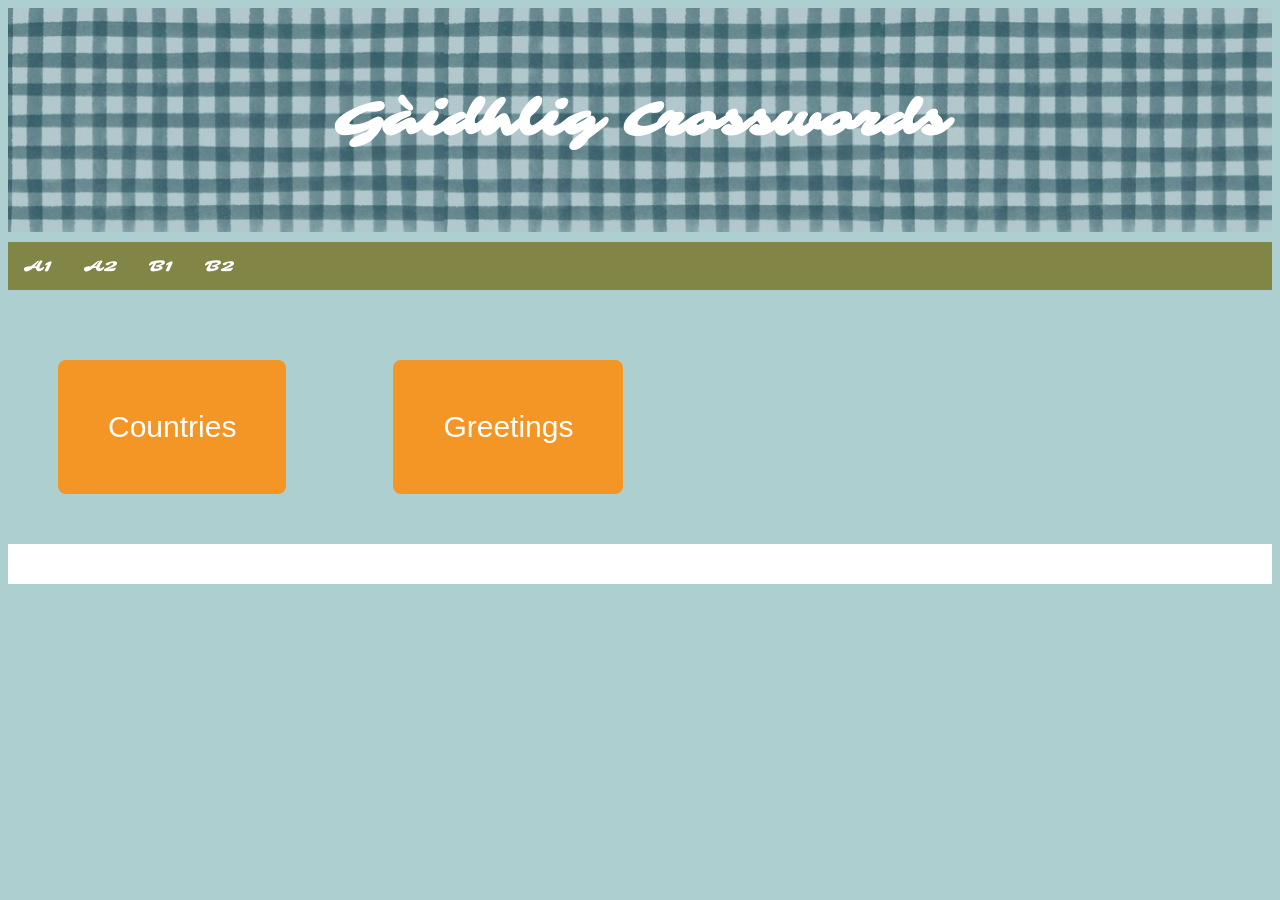
==== a1.html @ 162473a5 "fixed header, added CSS to other pages, added category buttons" ====
<!DOCTYPE html>
<html>
    <head>
        <link rel="stylesheet" href="style.css" type="text/css">
        <title>A1</title>
    </head>
    <body>
        <div class="header">
            <h1> Gàidhlig Crosswords </h1>
        </div>

        <div>
            <ul class="navBar">
                <li> <a href="a1.html">A1</a></li>
                <li> <a href="a2.html">A2</a></li>
                <li> <a href="b1.html">B1</a></li>
                <li> <a href="b2.html">B2</a></li>
            </ul>
        </div>

        <div>
            <button class="catagory" onclick="createFrameBoxes(countriesValues)">Countries</button>
            <button class="catagory" onclick="createFrameBoxes(greetingValues)">Greetings</button>
        </div>

        <div class="demo">

        </div>

    </body>
</html>
---- style.css ----
@import url('https://fonts.googleapis.com/css?family=Sarina');

body {
    background-color: #AECFD0 ;
    font-family: 'Sarina';
}

.header{
    background-image: url('Assets/header.png');
    background-repeat: no-repeat;
    background-size: cover;
    padding: 50px;
}

h1{
    color: white;
    font-family: 'Sarina';
    font-size: 48px;
    text-align: center;
}

ul{
    list-style-type: none;
    margin-left: 0px;
    margin-right: 0px;
    margin-top: 10px ;
    margin-bottom: 20px;
    padding: 0;
    overflow: hidden;
    background-color: #818546;
    display: flex;
    text-align: center;
}

ul li {
    float: middle;
}

ul li a {
    display:block;
    color: white;
    text-align: center;
    padding: 14px 16px;
    text-decoration: none;
}

ul li a:hover {
    background-color: #55582c;
}

.demo {
    background-color: white;
    padding: 20px;
}

table{
    background: #AECFD0;
    display: inline-block;
    vertical-align: middle;
}
th{
    width: 40px;
    height: 40px;
    position: relative;
    
}

.b {
    background-color: black;
}

.w {
    background-color: white;
}

th span{
    font-size: 10px;
    position: absolute;
    top: 2px;
    left: 2px;
}
 
.white:hover{
    background-color: #F7E9B2;
}

.clues, .across, .down{
    display: inline-block;
    vertical-align: middle;
    padding: 20px;
}

.catagory{
    background-color:#F49625;
    color: white; 
    border: none;
    padding: 50px;
    text-align: center;
    text-decoration: none;
    display: inline-block;
    cursor: pointer;
    border-radius: 8px;
    margin: 50px;
    font-size: 30px;

}

.buttons{
    position: relative;

}
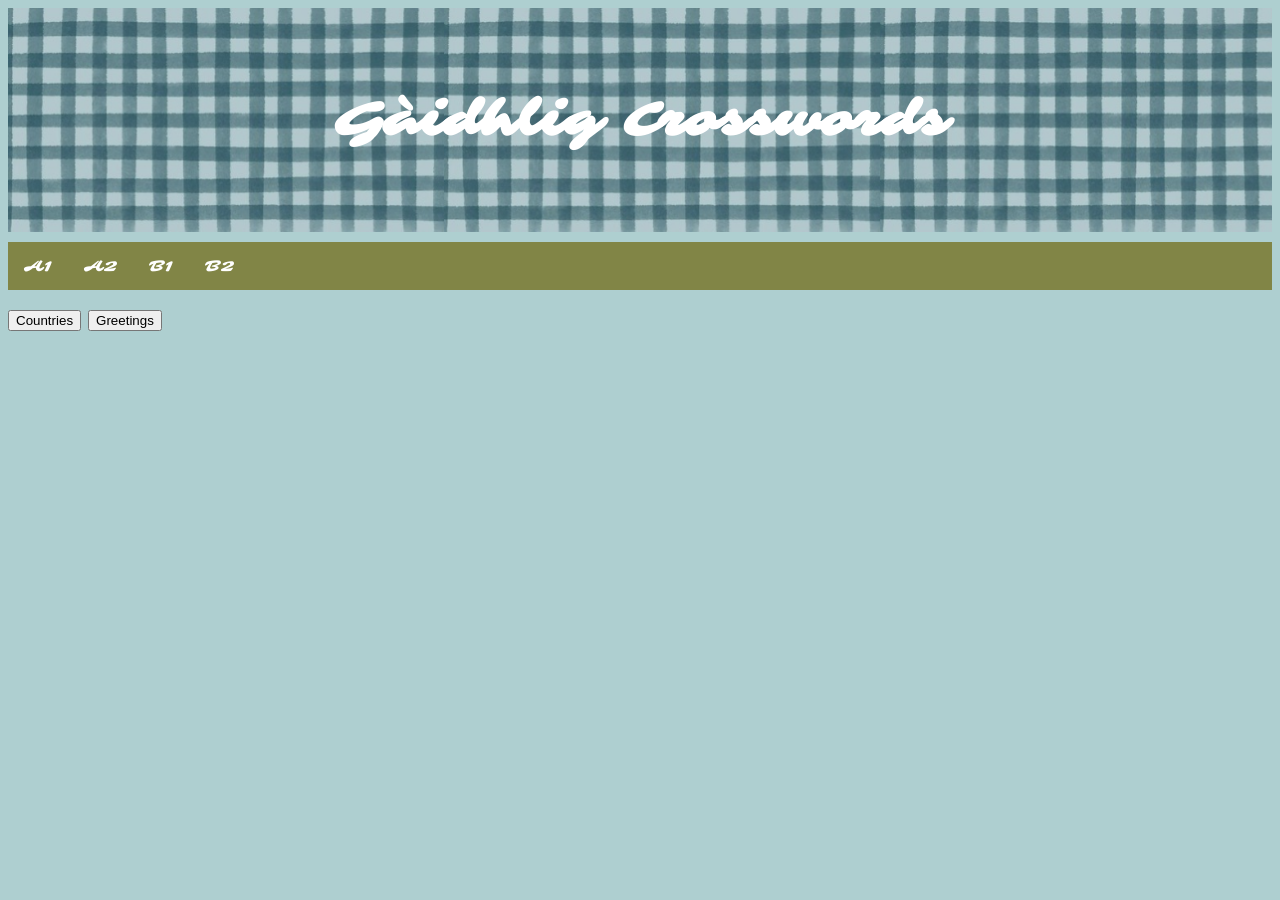
==== commit 730d9d41: "added more feature to the demo crossword" ====
--- a/a1.html
+++ b/a1.html
@@ -23,8 +23,12 @@
             <button class="catagory" onclick="createFrameBoxes(greetingValues)">Greetings</button>
         </div>
 
-        <div class="demo">
+        <div class = "countries">
+            <table id="board"></table>
+        </div>
 
+        <div class = "greetings">
+            <table id="board"></table>
         </div>
 
     </body>
--- a/style.css
+++ b/style.css
@@ -58,13 +58,28 @@
     display: inline-block;
     vertical-align: middle;
 }
-th{
+td{
     width: 40px;
     height: 40px;
     position: relative;
-    
 }
 
+input{
+    width: 40px;
+    height: 40px;
+    position: relative;
+    border: white;
+    font-size: 25px;
+    font-family: 'Sarina';
+    text-align: center;
+}
+
+td span{
+    font-size: 10px;
+    position: absolute;
+    top: 2px;
+    left: 2px;
+}
 .b {
     background-color: black;
 }
@@ -73,12 +88,7 @@
     background-color: white;
 }
 
-th span{
-    font-size: 10px;
-    position: absolute;
-    top: 2px;
-    left: 2px;
-}
+
  
 .white:hover{
     background-color: #F7E9B2;
@@ -90,7 +100,7 @@
     padding: 20px;
 }
 
-.catagory{
+.category{
     background-color:#F49625;
     color: white; 
     border: none;
@@ -105,7 +115,7 @@
 
 }
 
-.buttons{
-    position: relative;
-
+.disappearingButton{
+    opacity: 0;
+    visibility: hidden;
 }
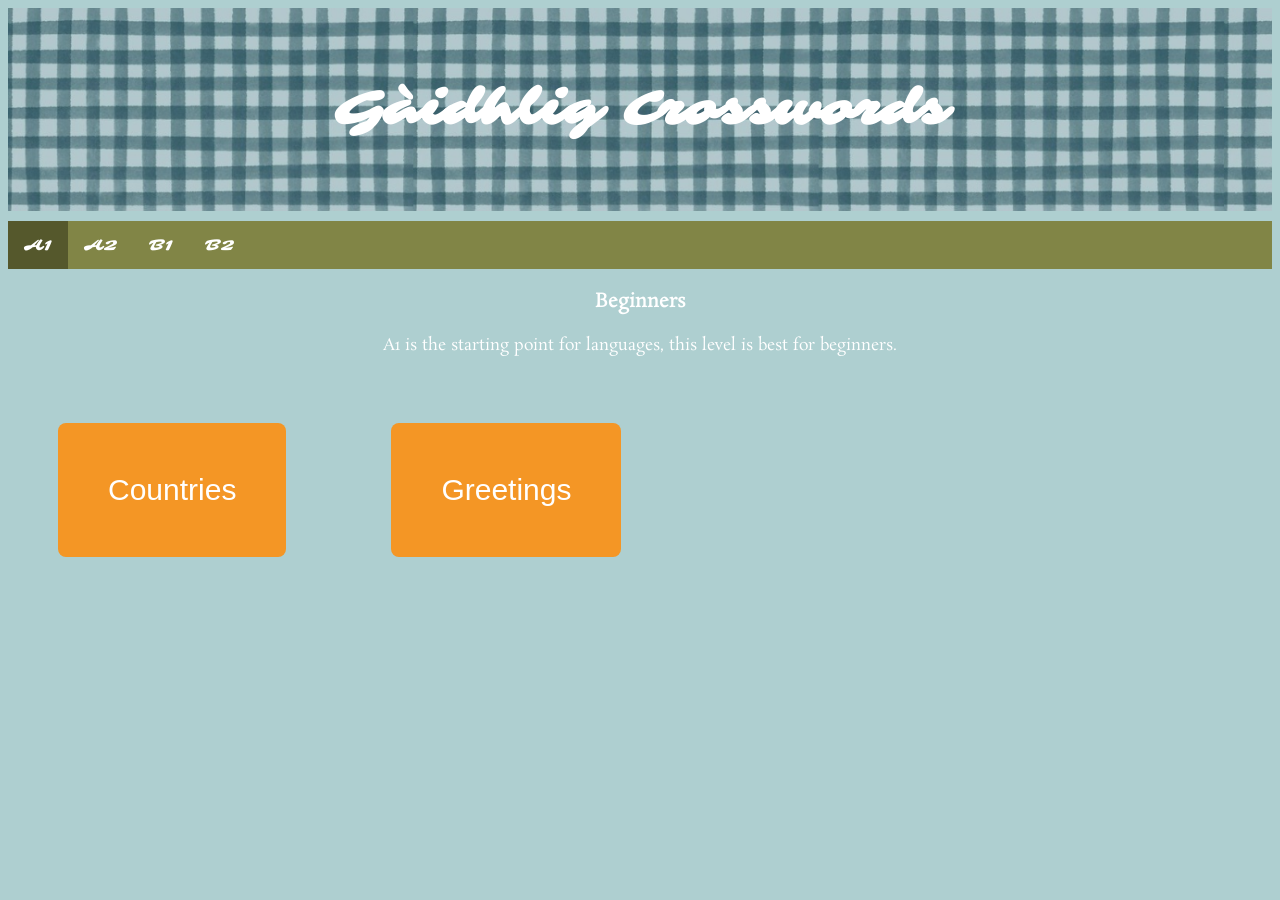
==== commit 050a9feb: "Small design alterations" ====
--- a/a1.html
+++ b/a1.html
@@ -6,21 +6,26 @@
     </head>
     <body>
         <div class="header">
-            <h1> Gàidhlig Crosswords </h1>
+            <h1> <a href="index.html">Gàidhlig Crosswords</a></h1>
         </div>
 
         <div>
             <ul class="navBar">
-                <li> <a href="a1.html">A1</a></li>
+                <li style="background-color: #55582c;"> <a href="a1.html">A1</a></li>
                 <li> <a href="a2.html">A2</a></li>
                 <li> <a href="b1.html">B1</a></li>
                 <li> <a href="b2.html">B2</a></li>
             </ul>
         </div>
 
+        <div class="descriptions">
+            <h3>Beginners</h3>
+            <p>A1 is the starting point for languages, this level is best for beginners.</p>
+        </div>
+
         <div>
-            <button class="catagory" onclick="createFrameBoxes(countriesValues)">Countries</button>
-            <button class="catagory" onclick="createFrameBoxes(greetingValues)">Greetings</button>
+            <button class="catagory" onclick="createFrameBoxes(numberValues)">Countries</button>
+            <button class="catagory" onclick="createFrameBoxes(numberValues)">Greetings</button>
         </div>
 
         <div class = "countries">
--- a/style.css
+++ b/style.css
@@ -1,8 +1,9 @@
 @import url('https://fonts.googleapis.com/css?family=Sarina');
+@import url("https://fonts.googleapis.com/css2?family=Rosarivo");
 
 body {
     background-color: #AECFD0 ;
-    font-family: 'Sarina';
+    font-family: 'Rosarivo';
 }
 
 .header{
@@ -12,11 +13,15 @@
     padding: 50px;
 }
 
-h1{
+h1 {
+    text-align: center;
+}
+
+h1 a{
     color: white;
     font-family: 'Sarina';
     font-size: 48px;
-    text-align: center;
+    text-decoration: none;
 }
 
 ul{
@@ -34,6 +39,7 @@
 
 ul li {
     float: middle;
+    text-align: center;
 }
 
 ul li a {
@@ -42,6 +48,7 @@
     text-align: center;
     padding: 14px 16px;
     text-decoration: none;
+    font-family: "Sarina";
 }
 
 ul li a:hover {
@@ -70,7 +77,7 @@
     position: relative;
     border: white;
     font-size: 25px;
-    font-family: 'Sarina';
+    font-family: 'Rosarivo';
     text-align: center;
 }
 
@@ -88,19 +95,21 @@
     background-color: white;
 }
 
-
- 
 .white:hover{
     background-color: #F7E9B2;
 }
 
-.clues, .across, .down{
+.demo{
     display: inline-block;
+}
+
+#clues, #across, #down{
+    display: none;
     vertical-align: middle;
     padding: 20px;
 }
 
-.category{
+.catagory{
     background-color:#F49625;
     color: white; 
     border: none;
@@ -115,7 +124,15 @@
 
 }
 
-.disappearingButton{
-    opacity: 0;
-    visibility: hidden;
-}+#playButton{
+    display: inline-block;
+}
+
+#checkButton{
+    display: none;
+}
+
+.descriptions{
+    color: white;
+    text-align: center;
+}
